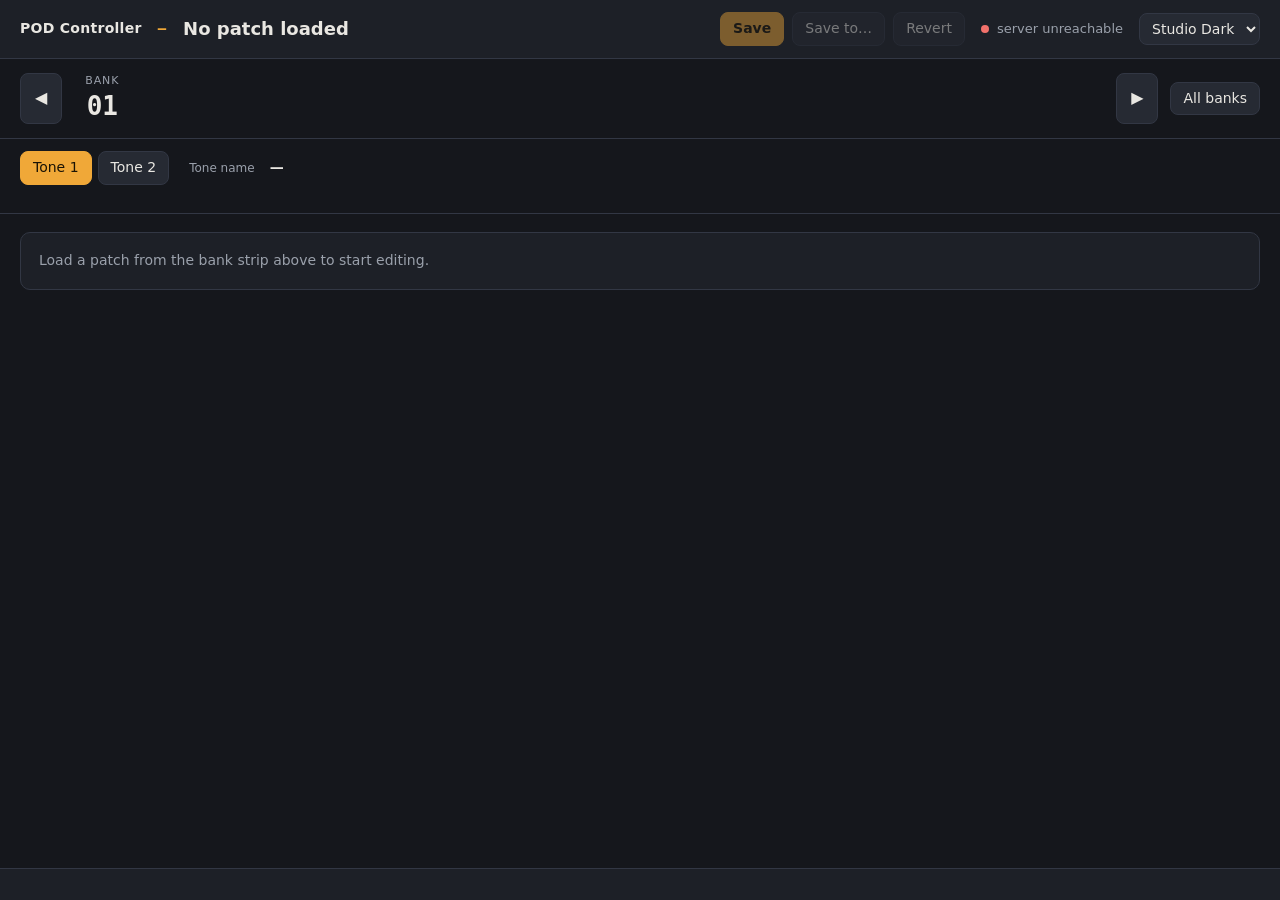
==== crates/pod-cli/ui/index.html @ 6e9d4432 "Browser editor: all banks, rename, save anywhere, models and params pod-cli serve is now a full edit" ====
<!doctype html>
<html lang="en" data-theme="studio-dark">
<head>
<meta charset="utf-8">
<meta name="viewport" content="width=device-width, initial-scale=1">
<title>POD Controller</title>
<link rel="stylesheet" href="style.css">
</head>
<body>
<!--
  Structure only: every element the script needs has an id or data-role.
  Layout and look live in style.css. See designprompt.md in the repo root
  before restyling.
-->
<header class="topbar">
  <div class="brand">POD Controller</div>

  <div class="patch-title" data-role="patch-title">
    <span class="patch-code" id="patch-code">—</span>
    <button class="patch-name" id="patch-name" title="Rename (Tone 1 name)">No patch loaded</button>
    <input class="patch-name-edit" id="patch-name-edit" maxlength="16" spellcheck="false" hidden>
    <span class="dirty-dot" id="dirty-dot" title="Unsaved changes" hidden></span>
  </div>

  <div class="patch-actions">
    <button id="btn-save" class="btn primary" disabled>Save</button>
    <button id="btn-save-as" class="btn" disabled>Save to…</button>
    <button id="btn-revert" class="btn" disabled>Revert</button>
  </div>

  <div class="status" id="status" data-state="unknown">
    <span class="status-dot"></span><span id="status-text">connecting…</span>
  </div>

  <select id="theme-select" class="theme-select" title="Theme"></select>
</header>

<section class="bank-strip" id="bank-strip" aria-label="Patches">
  <button class="bank-nav" id="bank-prev" aria-label="Previous bank">◀</button>
  <div class="bank-label">
    <span class="bank-caption">Bank</span>
    <span class="bank-number" id="bank-number">01</span>
  </div>
  <div class="bank-patches" id="bank-patches"></div>
  <button class="bank-nav" id="bank-next" aria-label="Next bank">▶</button>
  <button class="btn all-banks" id="btn-all-banks">All banks</button>
  <div class="scan-progress" id="scan-progress" hidden></div>
</section>

<section class="tone-bar">
  <div class="tone-tabs" id="tone-tabs">
    <button data-tone="0" class="tone-tab active">Tone 1</button>
    <button data-tone="1" class="tone-tab">Tone 2</button>
  </div>
  <div class="tone-name-wrap">
    <span class="tone-name-caption">Tone name</span>
    <button class="tone-name" id="tone-name">—</button>
    <input class="tone-name-edit" id="tone-name-edit" maxlength="16" spellcheck="false" hidden>
  </div>
</section>

<section class="chain" id="chain" aria-label="Signal chain"></section>

<main class="editor">
  <section class="panel" id="panel" data-block="">
    <div class="empty-hint">Load a patch from the bank strip above to start editing.</div>
  </section>
</main>

<footer class="log" id="log"></footer>

<!-- All-banks browser, used both for loading and for choosing where to save. -->
<div class="modal" id="banks-modal" hidden>
  <div class="modal-card" role="dialog" aria-modal="true" aria-labelledby="banks-title">
    <div class="modal-head">
      <h2 id="banks-title">All banks</h2>
      <span class="modal-sub" id="banks-sub"></span>
      <button class="btn close" id="banks-close" aria-label="Close">✕</button>
    </div>
    <div class="banks-grid" id="banks-grid"></div>
  </div>
</div>

<template id="fader-template">
  <div class="fader" data-role="fader" tabindex="0">
    <div class="fader-value" data-role="value"></div>
    <div class="fader-track" data-role="track">
      <div class="fader-fill" data-role="fill"></div>
      <div class="fader-thumb" data-role="thumb"></div>
    </div>
    <div class="fader-label" data-role="label"></div>
  </div>
</template>

<script src="app.js"></script>
</body>
</html>
---- crates/pod-cli/ui/style.css ----
/* POD Controller UI styles. Everything visual lives here, driven by the
   tokens below. Themes redefine tokens under [data-theme=...] on <html>
   (picked in the top bar, remembered per browser). See designprompt.md. */

:root,
[data-theme="studio-dark"] {
  --bg: #15171c;
  --surface: #1d2027;
  --surface-2: #262a33;
  --border: #323744;
  --text: #e9e7e2;
  --text-dim: #9aa0ab;
  --text-faint: #666c78;
  --accent: #f0a838;
  --accent-ink: #1a1305;
  --accent-soft: rgb(240 168 56 / 0.16);
  --on: #5fd38d;
  --off: #4b505c;
  --danger: #f2716b;
  --fader-track: #0f1115;
  --fader-fill: var(--accent);
  --fader-thumb: #eceae5;
  --radius: 10px;
  --gap: 12px;
  --font: system-ui, -apple-system, "Segoe UI", Roboto, sans-serif;
  --font-mono: ui-monospace, "SF Mono", Menlo, Consolas, monospace;
  --fader-height: 180px;
  --fader-width: 64px;
  color-scheme: dark;
}

[data-theme="daylight"] {
  --bg: #f3f1ec;
  --surface: #ffffff;
  --surface-2: #ebe8e1;
  --border: #d6d2c8;
  --text: #1f2126;
  --text-dim: #5b606b;
  --text-faint: #8d919a;
  --accent: #c7721b;
  --accent-ink: #ffffff;
  --accent-soft: rgb(199 114 27 / 0.14);
  --on: #218a4d;
  --off: #b9b5ac;
  --danger: #c23b33;
  --fader-track: #dcd8cf;
  --fader-thumb: #2a2d33;
  color-scheme: light;
}

* { box-sizing: border-box; }

body {
  margin: 0;
  background: var(--bg);
  color: var(--text);
  font: 14px/1.4 var(--font);
  min-height: 100vh;
}

button, select, input { font: inherit; color: inherit; }

.btn, .bank-nav, .tone-tab, .position-toggle button, .chain-power, .panel-power {
  background: var(--surface-2);
  border: 1px solid var(--border);
  border-radius: 8px;
  padding: 6px 12px;
  cursor: pointer;
}
.btn:hover:not(:disabled), .bank-nav:hover { border-color: var(--text-faint); }
.btn:disabled { opacity: 0.45; cursor: default; }
.btn.primary { background: var(--accent); color: var(--accent-ink); border-color: var(--accent); font-weight: 600; }

select {
  background: var(--surface-2);
  border: 1px solid var(--border);
  border-radius: 8px;
  padding: 6px 8px;
}

/* ---- top bar ---- */

.topbar {
  display: flex;
  align-items: center;
  gap: 16px;
  padding: 12px 20px;
  border-bottom: 1px solid var(--border);
  background: var(--surface);
  flex-wrap: wrap;
}
.brand { font-weight: 800; letter-spacing: 0.02em; }
.patch-title { display: flex; align-items: center; gap: 10px; flex: 1; min-width: 240px; }
.patch-code { font-family: var(--font-mono); color: var(--accent); font-weight: 600; }
.patch-name, .tone-name {
  background: none; border: 1px dashed transparent; border-radius: 6px;
  padding: 2px 6px; font-size: 18px; font-weight: 700; cursor: text; text-align: left;
}
.tone-name { font-size: 14px; font-weight: 600; }
.patch-name:hover, .tone-name:hover { border-color: var(--border); }
.patch-name-edit, .tone-name-edit {
  font-size: 18px; font-weight: 700; width: 17ch;
  background: var(--surface-2); border: 1px solid var(--accent); border-radius: 6px; padding: 2px 6px;
  font-family: var(--font-mono);
}
.tone-name-edit { font-size: 14px; }
.dirty-dot { width: 9px; height: 9px; border-radius: 50%; background: var(--accent); }
.patch-actions { display: flex; gap: 8px; }
.status { display: flex; align-items: center; gap: 8px; color: var(--text-dim); font-size: 13px; }
.status-dot { width: 8px; height: 8px; border-radius: 50%; background: var(--off); }
.status[data-state="ok"] .status-dot { background: var(--on); }
.status[data-state="warn"] .status-dot { background: var(--accent); }
.status[data-state="error"] .status-dot { background: var(--danger); }

/* ---- bank strip: patches laid out horizontally ---- */

.bank-strip {
  display: flex;
  align-items: stretch;
  gap: var(--gap);
  padding: 14px 20px;
  border-bottom: 1px solid var(--border);
  position: relative;
}
.bank-nav { font-size: 16px; padding: 0 14px; }
.bank-label { display: flex; flex-direction: column; justify-content: center; align-items: center; min-width: 56px; }
.bank-caption { font-size: 11px; text-transform: uppercase; letter-spacing: 0.08em; color: var(--text-dim); }
.bank-number { font-family: var(--font-mono); font-size: 26px; font-weight: 700; }
.bank-patches { display: grid; grid-template-columns: repeat(4, minmax(0, 1fr)); gap: var(--gap); flex: 1; }
.patch-card {
  display: flex; align-items: center; gap: 10px;
  background: var(--surface); border: 1px solid var(--border); border-radius: var(--radius);
  padding: 12px 14px; cursor: pointer; text-align: left; min-width: 0;
}
.patch-card:hover { border-color: var(--text-faint); }
.patch-card[data-state="loaded"] { border-color: var(--accent); background: var(--accent-soft); }
.patch-card-channel { font-family: var(--font-mono); font-weight: 700; color: var(--accent); }
.patch-card-name { white-space: nowrap; overflow: hidden; text-overflow: ellipsis; font-weight: 600; }
.all-banks { align-self: center; }
.scan-progress {
  position: absolute; left: 20px; right: 20px; bottom: 2px; font-size: 11px; color: var(--text-dim);
  background: linear-gradient(to right, var(--accent-soft) calc(var(--scan, 0) * 100%), transparent 0);
  border-radius: 4px; padding: 0 6px;
}

/* ---- tone bar ---- */

.tone-bar { display: flex; align-items: center; gap: 20px; padding: 12px 20px 0; }
.tone-tabs { display: flex; gap: 6px; }
.tone-tab.active { background: var(--accent); color: var(--accent-ink); border-color: var(--accent); }
.tone-name-wrap { display: flex; align-items: center; gap: 8px; }
.tone-name-caption { font-size: 12px; color: var(--text-dim); }

/* ---- signal chain ---- */

.chain {
  display: flex; gap: var(--gap); padding: 14px 20px; overflow-x: auto;
  border-bottom: 1px solid var(--border);
}
.chain-blocks, .chain-extras { display: flex; gap: 8px; }
.chain-extras { margin-left: auto; padding-left: 16px; border-left: 1px solid var(--border); }
.chain-block {
  display: flex; flex-direction: column; min-width: 96px; max-width: 140px;
  background: var(--surface); border: 1px solid var(--border); border-radius: var(--radius);
  overflow: hidden;
}
.chain-block[data-selected="true"] { border-color: var(--accent); box-shadow: 0 0 0 1px var(--accent); }
.chain-block[data-enabled="false"] .chain-label { color: var(--text-faint); }
.chain-block[data-block="amp"] { min-width: 120px; }
.chain-select { background: none; border: 0; padding: 8px 10px; text-align: left; cursor: pointer; display: flex; flex-direction: column; gap: 2px; }
.chain-label { font-weight: 700; font-size: 13px; }
.chain-model { font-size: 11px; color: var(--text-dim); white-space: nowrap; overflow: hidden; text-overflow: ellipsis; }
.chain-power { border-radius: 0; border-width: 1px 0 0; font-size: 11px; font-weight: 700; padding: 4px; }
.chain-power[aria-pressed="true"], .panel-power[aria-pressed="true"] { background: var(--on); color: #0b1a10; }

/* ---- editor panel ---- */

.editor { padding: 18px 20px 60px; }
.panel { background: var(--surface); border: 1px solid var(--border); border-radius: var(--radius); padding: 18px; }
.panel-head { display: flex; align-items: center; gap: 12px; flex-wrap: wrap; margin-bottom: 16px; }
.panel-title { margin: 0; font-size: 18px; }
.panel-subtitle { margin: 0 0 10px; font-size: 14px; color: var(--text-dim); text-transform: uppercase; letter-spacing: 0.06em; }
.panel-sub { margin-top: 22px; padding-top: 16px; border-top: 1px solid var(--border); display: flex; flex-direction: column; gap: 12px; align-items: flex-start; }
.model-select { min-width: 260px; }
.panel-power { font-weight: 700; }
.show-hidden { margin-left: auto; font-size: 12px; color: var(--text-dim); display: flex; gap: 6px; align-items: center; }
.panel-note { color: var(--text-dim); font-size: 12px; margin: 12px 0 0; }
.empty-hint { color: var(--text-dim); }
.position-toggle { display: inline-flex; }
.position-toggle button { border-radius: 0; }
.position-toggle button:first-child { border-radius: 8px 0 0 8px; }
.position-toggle button:last-child { border-radius: 0 8px 8px 0; border-left: 0; }
.position-toggle button[aria-pressed="true"] { background: var(--accent); color: var(--accent-ink); border-color: var(--accent); }

.fader-bank { display: flex; flex-wrap: wrap; gap: 18px; align-items: flex-end; }
.setting { display: flex; flex-direction: column; gap: 6px; font-size: 12px; color: var(--text-dim); }
.setting-row { display: flex; flex-wrap: wrap; gap: 16px; margin-bottom: 18px; }

/* ---- fader (vertical by default; data-orient="horizontal" flips it) ---- */

.fader {
  display: flex; flex-direction: column; align-items: center; gap: 8px;
  width: var(--fader-width); outline: none; user-select: none; touch-action: none;
}
.fader-value { font-family: var(--font-mono); font-size: 12px; color: var(--text-dim); min-height: 1.2em; }
.fader-track {
  position: relative; width: 10px; height: var(--fader-height);
  background: var(--fader-track); border-radius: 5px; cursor: ns-resize;
  /* A wider invisible hit area around the thin track. */
  box-shadow: 0 0 0 1px var(--border);
}
.fader-track::before { content: ""; position: absolute; inset: -6px -18px; }
.fader-fill {
  position: absolute; left: 0; right: 0; bottom: 0;
  height: calc(var(--fader-pos) * 100%);
  background: var(--fader-fill); border-radius: 5px;
}
.fader-thumb {
  position: absolute; left: 50%; bottom: calc(var(--fader-pos) * 100%);
  width: 38px; height: 16px; transform: translate(-50%, 50%);
  background: var(--fader-thumb); border-radius: 4px;
  box-shadow: 0 2px 6px rgb(0 0 0 / 0.4);
}
.fader:focus-visible .fader-thumb, .fader.dragging .fader-thumb { outline: 2px solid var(--accent); }
.fader-label { font-size: 12px; text-align: center; color: var(--text); line-height: 1.2; }

.fader[data-orient="horizontal"] { flex-direction: row; width: auto; }
.fader[data-orient="horizontal"] .fader-track { width: var(--fader-height); height: 10px; cursor: ew-resize; }
.fader[data-orient="horizontal"] .fader-fill { top: 0; right: auto; height: auto; width: calc(var(--fader-pos) * 100%); }
.fader[data-orient="horizontal"] .fader-thumb { bottom: auto; top: 50%; left: calc(var(--fader-pos) * 100%); width: 16px; height: 30px; transform: translate(-50%, -50%); }

/* ---- all-banks modal ---- */

.modal { position: fixed; inset: 0; background: rgb(0 0 0 / 0.55); display: grid; place-items: center; z-index: 10; padding: 20px; }
.modal[hidden] { display: none; }
.modal-card { background: var(--surface); border: 1px solid var(--border); border-radius: 14px; width: min(1100px, 100%); max-height: 90vh; display: flex; flex-direction: column; }
.modal-head { display: flex; align-items: center; gap: 14px; padding: 16px 20px; border-bottom: 1px solid var(--border); }
.modal-head h2 { margin: 0; font-size: 18px; }
.modal-sub { color: var(--text-dim); font-size: 13px; }
.modal-head .close { margin-left: auto; }
.modal[data-mode="save"] .modal-head h2 { color: var(--accent); }
.banks-grid {
  display: grid; grid-template-columns: repeat(2, minmax(0, 1fr)); grid-auto-flow: column;
  grid-template-rows: repeat(8, auto); gap: 6px 24px; padding: 16px 20px; overflow-y: auto;
}
.banks-row { display: grid; grid-template-columns: 32px repeat(4, minmax(0, 1fr)); gap: 6px; align-items: center; }
.banks-row-number { font-family: var(--font-mono); color: var(--text-dim); font-weight: 700; }
.banks-cell {
  display: flex; gap: 6px; align-items: center; min-width: 0; text-align: left;
  background: var(--surface-2); border: 1px solid transparent; border-radius: 6px; padding: 6px 8px; cursor: pointer; font-size: 12px;
}
.banks-cell:hover { border-color: var(--accent); }
.banks-cell[data-state="loaded"] { background: var(--accent-soft); border-color: var(--accent); }
.banks-cell-channel { font-family: var(--font-mono); color: var(--accent); font-weight: 700; }
.banks-cell-name { white-space: nowrap; overflow: hidden; text-overflow: ellipsis; }

/* ---- log ---- */

.log { position: fixed; left: 0; right: 0; bottom: 0; padding: 8px 20px; font-size: 12px; color: var(--text-dim); background: var(--surface); border-top: 1px solid var(--border); min-height: 32px; }
.log[data-state="error"] { color: var(--danger); }

/* ---- narrow screens ---- */

@media (max-width: 800px) {
  .bank-strip { flex-wrap: wrap; }
  .bank-patches { grid-template-columns: repeat(2, minmax(0, 1fr)); order: 5; flex-basis: 100%; }
  .banks-grid { grid-template-columns: 1fr; grid-auto-flow: row; grid-template-rows: none; }
  :root { --fader-height: 140px; --fader-width: 56px; }
}
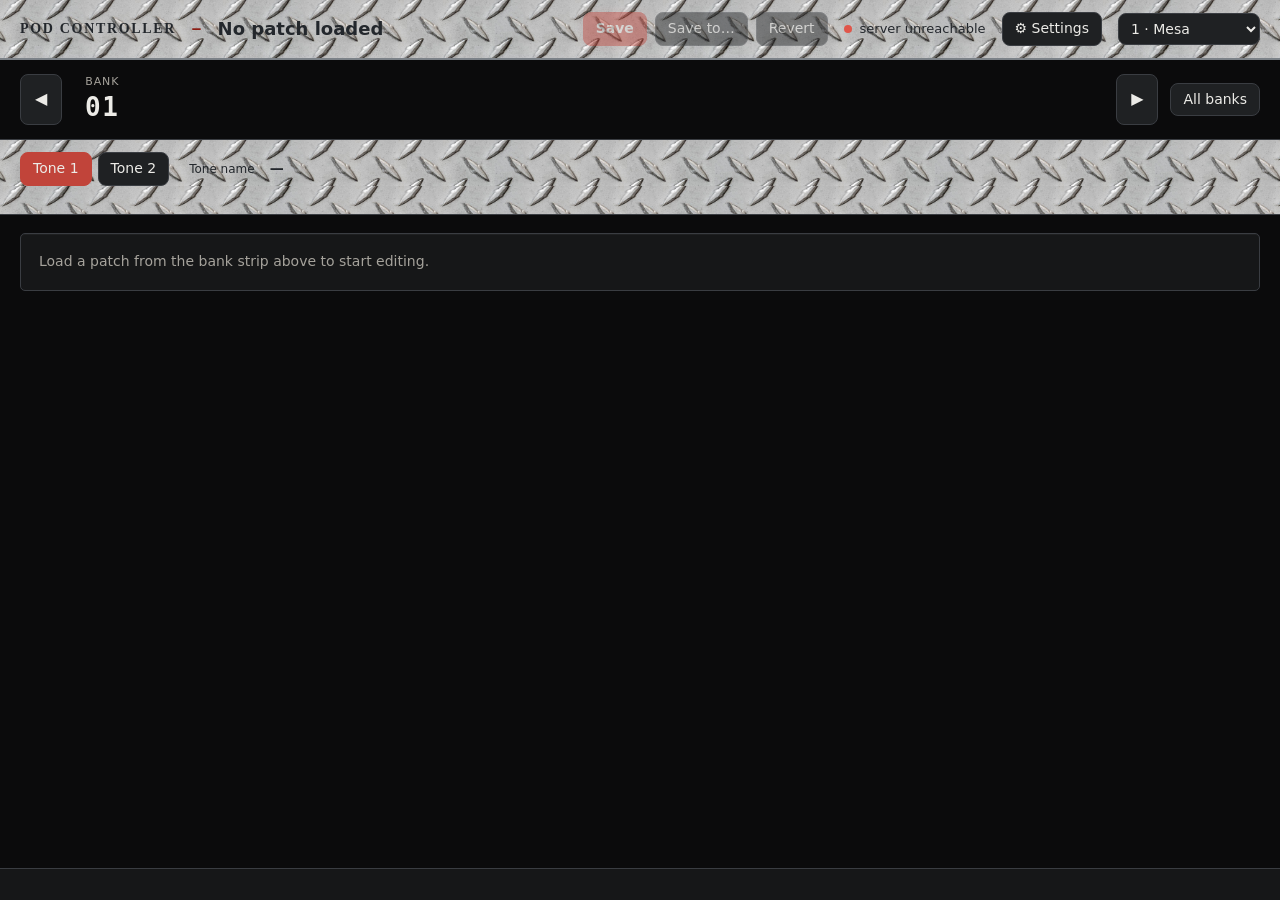
==== commit b5ffd7f7: "Design themes, fader/knob controls, amp/stomp parameter order - Four selectable themes: Mesa (diamon" ====
--- a/crates/pod-cli/ui/index.html
+++ b/crates/pod-cli/ui/index.html
@@ -32,6 +32,7 @@
     <span class="status-dot"></span><span id="status-text">connecting…</span>
   </div>
 
+  <button class="btn" id="btn-settings" title="Settings">⚙ Settings</button>
   <select id="theme-select" class="theme-select" title="Theme"></select>
 </header>
 
@@ -81,6 +82,43 @@
   </div>
 </div>
 
+<!-- Settings: how parameters are drawn (faders or knobs). -->
+<div class="modal" id="settings-modal" hidden>
+  <div class="modal-card" role="dialog" aria-modal="true" aria-labelledby="settings-title">
+    <div class="modal-head">
+      <h2 id="settings-title">Settings</h2>
+      <span class="modal-sub">How parameters are drawn</span>
+      <button class="btn close" id="settings-close" aria-label="Close">✕</button>
+    </div>
+    <div class="settings-body">
+      <div class="setting-group" data-setting="all">
+        <div class="setting-name">All parameters</div>
+        <div class="segmented" role="radiogroup" aria-label="All parameters">
+          <button data-value="fader" role="radio">Vertical faders</button>
+          <button data-value="knob" role="radio">Rotary knobs</button>
+        </div>
+      </div>
+      <div class="setting-group" data-setting="tone">
+        <div class="setting-name">Tone controls
+          <span class="setting-hint">(Bass, Middle, Treble, Presence, Tone)</span>
+        </div>
+        <div class="segmented" role="radiogroup" aria-label="Tone controls">
+          <button data-value="inherit" role="radio">Same as all</button>
+          <button data-value="fader" role="radio">Vertical faders</button>
+          <button data-value="knob" role="radio">Rotary knobs</button>
+        </div>
+      </div>
+      <div class="setting-group">
+        <div class="setting-name">Per-parameter overrides
+          <span class="setting-hint" id="overrides-count">none</span>
+        </div>
+        <button class="btn" id="btn-clear-overrides">Clear overrides</button>
+      </div>
+      <p class="setting-hint">Tip: press and hold any control to switch just that one.</p>
+    </div>
+  </div>
+</div>
+
 <template id="fader-template">
   <div class="fader" data-role="fader" tabindex="0">
     <div class="fader-value" data-role="value"></div>
--- a/crates/pod-cli/ui/style.css
+++ b/crates/pod-cli/ui/style.css
@@ -26,6 +26,18 @@
   --font-mono: ui-monospace, "SF Mono", Menlo, Consolas, monospace;
   --fader-height: 180px;
   --fader-width: 64px;
+  /* Theme hooks (see the per-theme blocks below). */
+  --font-display: var(--font);
+  --accent-2: var(--accent);
+  --bg-image: none;
+  --bg-size: auto;
+  --heading-transform: none;
+  --heading-spacing: -0.01em;
+  --panel-shadow: none;
+  --fader-track-width: 10px;
+  --fader-cap-width: 38px;
+  --fader-cap-height: 16px;
+  --fader-cap-radius: 4px;
   color-scheme: dark;
 }
 
@@ -48,11 +60,142 @@
   color-scheme: light;
 }
 
+/* ======================================================================
+   Design directions (candidates). Four themes with different moods,
+   typography, fader hardware and panel treatments, on top of the shared
+   token system. Pick one in the top bar, or compare them at /themes.html.
+   ====================================================================== */
+
+/* 1 · Mesa — black chassis, brushed-steel panel, cream knobs, red jewel. */
+[data-theme="mesa"] {
+  --bg: #0b0b0c;
+  --surface: #161718;
+  --surface-2: #1f2123;
+  --border: #3a3d42;
+  --text: #ecebe7;
+  --text-dim: #a5a29b;
+  --text-faint: #6d6a64;
+  --accent: #c1443a;
+  --accent-ink: #fff4ef;
+  --accent-soft: rgb(193 68 58 / 0.16);
+  --accent-2: #c8ced4;
+  --on: #e0b25a;
+  --on-effect: #d63d2c;
+  --off: #3a3d42;
+  --danger: #e0564a;
+  --fader-track: #0a0a0b;
+  --fader-fill: linear-gradient(to top, #4a4e54, #c8ced4);
+  --fader-thumb: #efe9dd;
+  --radius: 5px;
+  --font-display: Georgia, "Times New Roman", serif;
+  --heading-transform: uppercase;
+  --heading-spacing: 0.06em;
+  --fader-track-width: 9px;
+  --fader-cap-width: 36px;
+  --fader-cap-height: 20px;
+  --fader-cap-radius: 10px;
+  color-scheme: dark;
+}
+
+/* 2 · Neon Stage — deep indigo, magenta-to-cyan glow, glassy panels. */
+[data-theme="neon"] {
+  --bg: #0b0918;
+  --surface: #161330;
+  --surface-2: #211c47;
+  --border: #3a2f6e;
+  --text: #f3effe;
+  --text-dim: #b6a9e0;
+  --text-faint: #6f6499;
+  --accent: #ff3d9a;
+  --accent-ink: #1a0220;
+  --accent-soft: rgb(255 61 154 / 0.16);
+  --accent-2: #35d6ff;
+  --on: #5ef0c0;
+  --off: #3a2f6e;
+  --danger: #ff5d6c;
+  --fader-track: #0d0a1e;
+  --fader-fill: linear-gradient(to top, #35d6ff, #ff3d9a);
+  --fader-thumb: #ffffff;
+  --radius: 14px;
+  --gap: 14px;
+  --panel-shadow: 0 0 0 1px rgb(255 61 154 / 0.28), 0 0 28px rgb(53 214 255 / 0.12);
+  --fader-track-width: 10px;
+  --fader-cap-width: 40px;
+  --fader-cap-height: 16px;
+  --fader-cap-radius: 8px;
+  color-scheme: dark;
+}
+
+/* 3 · Tweed '59 — lacquered Bassman tweed, darker and coarser weave. */
+[data-theme="tweed"] {
+  --bg: #a9863f;
+  --surface: #efe1bd;
+  --surface-2: #ddc99a;
+  --border: #7d6330;
+  --text: #2b1f0f;
+  --text-dim: #6a5326;
+  --text-faint: #8f7846;
+  --accent: #7c2f1e;
+  --accent-ink: #fbf3e2;
+  --accent-soft: rgb(124 47 30 / 0.16);
+  --accent-2: #3f6b34;
+  --on: #3f6b34;
+  --off: #a68f60;
+  --danger: #a3342a;
+  --fader-track: #8e723c;
+  --fader-fill: #7c2f1e;
+  --fader-thumb: #f3e8cd;
+  --radius: 9px;
+  --font-display: Rockwell, Georgia, "Times New Roman", serif;
+  --bg-image:
+    repeating-linear-gradient(45deg, rgb(70 45 15 / 0.22) 0 6px, rgb(214 180 116 / 0.10) 6px 12px),
+    repeating-linear-gradient(-45deg, rgb(48 28 8 / 0.16) 0 6px, transparent 6px 12px);
+  --bg-size: 17px 17px, 17px 17px;
+  --fader-track-width: 12px;
+  --fader-cap-width: 42px;
+  --fader-cap-height: 14px;
+  --fader-cap-radius: 7px;
+  color-scheme: light;
+}
+
+/* 4 · Marshall — black tolex, gold panel, cream knobs, white piping. */
+[data-theme="marshall"] {
+  --bg: #0b0a08;
+  --surface: #15130f;
+  --surface-2: #1e1b15;
+  --border: #3b3323;
+  --text: #f4f0e6;
+  --text-dim: #b5ab90;
+  --text-faint: #7c735d;
+  --accent: #c9a227;
+  --accent-ink: #1c1403;
+  --accent-soft: rgb(201 162 39 / 0.16);
+  --accent-2: #f0e6cf;
+  --on: #e6c14a;
+  --on-effect: #d33426;
+  --off: #3b3323;
+  --danger: #d6533f;
+  --fader-track: #0a0908;
+  --fader-fill: linear-gradient(to top, #8a6a1c, #e6c14a);
+  --fader-thumb: #f2ead6;
+  --radius: 4px;
+  --font-display: Georgia, "Times New Roman", serif;
+  --heading-transform: uppercase;
+  --heading-spacing: 0.08em;
+  --fader-track-width: 9px;
+  --fader-cap-width: 34px;
+  --fader-cap-height: 17px;
+  --fader-cap-radius: 9px;
+  color-scheme: dark;
+}
+
 * { box-sizing: border-box; }
 
 body {
   margin: 0;
   background: var(--bg);
+  background-image: var(--bg-image);
+  background-size: var(--bg-size);
   color: var(--text);
   font: 14px/1.4 var(--font);
   min-height: 100vh;
@@ -90,6 +233,11 @@
   flex-wrap: wrap;
 }
 .brand { font-weight: 800; letter-spacing: 0.02em; }
+.brand, .panel-title, .modal-head h2, .bank-number {
+  font-family: var(--font-display);
+  text-transform: var(--heading-transform);
+  letter-spacing: var(--heading-spacing);
+}
 .patch-title { display: flex; align-items: center; gap: 10px; flex: 1; min-width: 240px; }
 .patch-code { font-family: var(--font-mono); color: var(--accent); font-weight: 600; }
 .patch-name, .tone-name {
@@ -171,12 +319,12 @@
 .chain-label { font-weight: 700; font-size: 13px; }
 .chain-model { font-size: 11px; color: var(--text-dim); white-space: nowrap; overflow: hidden; text-overflow: ellipsis; }
 .chain-power { border-radius: 0; border-width: 1px 0 0; font-size: 11px; font-weight: 700; padding: 4px; }
-.chain-power[aria-pressed="true"], .panel-power[aria-pressed="true"] { background: var(--on); color: #0b1a10; }
+.chain-power[aria-pressed="true"], .panel-power[aria-pressed="true"] { background: var(--on-effect, var(--on)); color: #0b1a10; }
 
 /* ---- editor panel ---- */
 
 .editor { padding: 18px 20px 60px; }
-.panel { background: var(--surface); border: 1px solid var(--border); border-radius: var(--radius); padding: 18px; }
+.panel { background: var(--surface); border: 1px solid var(--border); border-radius: var(--radius); padding: 18px; box-shadow: var(--panel-shadow); }
 .panel-head { display: flex; align-items: center; gap: 12px; flex-wrap: wrap; margin-bottom: 16px; }
 .panel-title { margin: 0; font-size: 18px; }
 .panel-subtitle { margin: 0 0 10px; font-size: 14px; color: var(--text-dim); text-transform: uppercase; letter-spacing: 0.06em; }
@@ -204,7 +352,7 @@
 }
 .fader-value { font-family: var(--font-mono); font-size: 12px; color: var(--text-dim); min-height: 1.2em; }
 .fader-track {
-  position: relative; width: 10px; height: var(--fader-height);
+  position: relative; width: var(--fader-track-width); height: var(--fader-height);
   background: var(--fader-track); border-radius: 5px; cursor: ns-resize;
   /* A wider invisible hit area around the thin track. */
   box-shadow: 0 0 0 1px var(--border);
@@ -217,8 +365,8 @@
 }
 .fader-thumb {
   position: absolute; left: 50%; bottom: calc(var(--fader-pos) * 100%);
-  width: 38px; height: 16px; transform: translate(-50%, 50%);
-  background: var(--fader-thumb); border-radius: 4px;
+  width: var(--fader-cap-width); height: var(--fader-cap-height); transform: translate(-50%, 50%);
+  background: var(--fader-thumb); border-radius: var(--fader-cap-radius);
   box-shadow: 0 2px 6px rgb(0 0 0 / 0.4);
 }
 .fader:focus-visible .fader-thumb, .fader.dragging .fader-thumb { outline: 2px solid var(--accent); }
@@ -228,6 +376,34 @@
 .fader[data-orient="horizontal"] .fader-track { width: var(--fader-height); height: 10px; cursor: ew-resize; }
 .fader[data-orient="horizontal"] .fader-fill { top: 0; right: auto; height: auto; width: calc(var(--fader-pos) * 100%); }
 .fader[data-orient="horizontal"] .fader-thumb { bottom: auto; top: 50%; left: calc(var(--fader-pos) * 100%); width: 16px; height: 30px; transform: translate(-50%, -50%); }
+
+/* ---- knob (rotary control; same contract as .fader) ---- */
+
+.knob {
+  display: flex; flex-direction: column; align-items: center; gap: 8px;
+  width: var(--fader-width); outline: none; user-select: none; touch-action: none;
+}
+.knob-value { font-family: var(--font-mono); font-size: 12px; color: var(--text-dim); min-height: 1.2em; }
+.knob-dial {
+  position: relative; width: 48px; height: 48px; border-radius: 50%; cursor: ns-resize;
+  background: radial-gradient(circle at 50% 32%, var(--surface-2), var(--fader-track));
+  box-shadow: inset 0 2px 5px rgb(0 0 0 / 0.5), 0 0 0 1px var(--border);
+}
+.knob-dial::before {
+  content: ""; position: absolute; inset: -5px; border-radius: 50%;
+  background: conic-gradient(from 225deg,
+    var(--accent) calc(var(--knob-pos, 0) * 270deg), transparent 0);
+  -webkit-mask: radial-gradient(farthest-side, transparent calc(100% - 3px), #000 calc(100% - 2px));
+  mask: radial-gradient(farthest-side, transparent calc(100% - 3px), #000 calc(100% - 2px));
+}
+.knob-pointer {
+  position: absolute; left: calc(50% - 1.5px); bottom: 50%; width: 3px; height: 38%;
+  border-radius: 2px; background: var(--text);
+  transform-origin: 50% 100%; transform: rotate(var(--knob-rot, -135deg));
+}
+.knob:focus-visible .knob-pointer,
+.knob.dragging .knob-pointer { background: var(--accent); box-shadow: 0 0 7px var(--accent-soft); }
+.knob-label { font-size: 12px; text-align: center; color: var(--text); line-height: 1.2; }
 
 /* ---- all-banks modal ---- */
 
@@ -254,10 +430,124 @@
 .banks-cell-channel { font-family: var(--font-mono); color: var(--accent); font-weight: 700; }
 .banks-cell-name { white-space: nowrap; overflow: hidden; text-overflow: ellipsis; }
 
+/* ---- settings modal ---- */
+
+.settings-body { padding: 18px 20px 22px; display: flex; flex-direction: column; gap: 18px; }
+.setting-group { display: flex; flex-direction: column; gap: 8px; align-items: flex-start; }
+.setting-name { font-weight: 600; }
+.setting-hint { color: var(--text-dim); font-size: 12px; font-weight: 400; }
+.segmented { display: inline-flex; border: 1px solid var(--border); border-radius: 8px; overflow: hidden; }
+.segmented button {
+  background: var(--surface-2); border: 0; border-right: 1px solid var(--border);
+  padding: 7px 14px; cursor: pointer; color: var(--text);
+}
+.segmented button:last-child { border-right: 0; }
+.segmented button:hover { border-color: var(--text-faint); }
+.segmented button[aria-checked="true"] { background: var(--accent); color: var(--accent-ink); font-weight: 600; }
+
 /* ---- log ---- */
 
 .log { position: fixed; left: 0; right: 0; bottom: 0; padding: 8px 20px; font-size: 12px; color: var(--text-dim); background: var(--surface); border-top: 1px solid var(--border); min-height: 32px; }
 .log[data-state="error"] { color: var(--danger); }
+
+/* ---- per-theme flourishes ---- */
+
+/* Mesa: brushed-steel trim, cream knobs, red jewel glow. */
+[data-theme="mesa"] .topbar { background: linear-gradient(#1b1c1e, #121314); border-bottom: 2px solid var(--accent-2); }
+[data-theme="mesa"] .brand { color: var(--accent-2); letter-spacing: 0.12em; }
+[data-theme="mesa"] .panel-head { border-bottom: 2px solid var(--accent-2); padding-bottom: 12px; }
+[data-theme="mesa"] .chain-block { background: linear-gradient(#1c1d20, #141517); }
+[data-theme="mesa"] .chain-block[data-selected="true"] { box-shadow: 0 0 0 1px var(--accent), 0 0 16px var(--accent-soft); }
+[data-theme="mesa"] .chain-block[data-enabled="true"] .chain-power { letter-spacing: 0.08em; }
+[data-theme="mesa"] .btn.primary { box-shadow: 0 0 10px var(--accent-soft); }
+[data-theme="mesa"] .fader-thumb { background: radial-gradient(circle at 50% 28%, #fffdf7, #d9cfba); box-shadow: inset 0 1px 0 #fff, 0 2px 5px rgb(0 0 0 / 0.65); }
+[data-theme="mesa"] .panel { box-shadow: inset 0 1px 0 rgb(255 255 255 / 0.04); }
+
+/* Diamond treadplate on the top chrome: top bar, tone bar, signal chain.
+   (The bank strip, editor surround and log line stay dark.) */
+[data-theme="mesa"] .topbar,
+[data-theme="mesa"] .tone-bar,
+[data-theme="mesa"] .chain {
+  background-color: #a9aeb3;
+  background-image: url(assets/diamond-plate.jpg);
+  background-size: 220px 129px;
+}
+[data-theme="mesa"] .topbar { border-bottom: 2px solid #7c8288; }
+[data-theme="mesa"] .brand,
+[data-theme="mesa"] .patch-code,
+[data-theme="mesa"] .patch-name,
+[data-theme="mesa"] .tone-name,
+[data-theme="mesa"] .tone-name-caption,
+[data-theme="mesa"] .status { color: #23272c; }
+[data-theme="mesa"] .patch-code { color: #8c1d14; }
+[data-theme="mesa"] .topbar .btn,
+[data-theme="mesa"] .topbar select,
+[data-theme="mesa"] .tone-tab { color: var(--text); }
+[data-theme="mesa"] .chain-power[aria-pressed="true"],
+[data-theme="mesa"] .panel-power[aria-pressed="true"] { color: #fff2ef; }
+
+/* Neon Stage: glassy gradient panels, glowing enabled blocks. */
+[data-theme="neon"] .panel,
+[data-theme="neon"] .modal-card { background-image: linear-gradient(160deg, rgb(255 61 154 / 0.07), transparent 40%), linear-gradient(20deg, rgb(53 214 255 / 0.09), transparent 45%); }
+[data-theme="neon"] .btn.primary,
+[data-theme="neon"] .tone-tab.active { background: linear-gradient(90deg, var(--accent), var(--accent-2)); color: #12021c; border: 0; }
+[data-theme="neon"] .chain-block[data-enabled="true"] { box-shadow: 0 0 0 1px rgb(94 240 192 / 0.25), 0 0 14px rgb(94 240 192 / 0.10); }
+[data-theme="neon"] .chain-block[data-selected="true"] { box-shadow: 0 0 0 1px var(--accent), 0 0 22px rgb(255 61 154 / 0.35); }
+[data-theme="neon"] .chain-power[aria-pressed="true"],
+[data-theme="neon"] .panel-power[aria-pressed="true"] { box-shadow: 0 0 12px rgb(94 240 192 / 0.45); }
+
+/* Tweed '59: warm plates, cream caps, serif names. */
+[data-theme="tweed"] .topbar { background: linear-gradient(#fbf5e7, #f0e5cd); }
+[data-theme="tweed"] .chain-block { background: linear-gradient(#fdf8ec, #f1e6cf); box-shadow: inset 0 1px 0 #fffdf7, 0 1px 2px rgb(60 38 12 / 0.28); }
+[data-theme="tweed"] .patch-name,
+[data-theme="tweed"] .tone-name { font-family: var(--font-display); }
+[data-theme="tweed"] .panel-title { font-size: 20px; }
+[data-theme="tweed"] .panel { box-shadow: 0 2px 7px rgb(40 25 5 / 0.28); }
+[data-theme="tweed"] .fader-thumb { box-shadow: inset 0 1px 0 #fff, 0 2px 4px rgb(60 38 12 / 0.4); }
+
+/* Marshall: brass front panels with black text, white piping, cream knobs. */
+[data-theme="marshall"] .chain-block { background: linear-gradient(#1a1712, #12100c); box-shadow: inset 0 0 0 1px rgb(240 230 207 / 0.18); }
+[data-theme="marshall"] .chain-block[data-selected="true"] { box-shadow: 0 0 0 1px var(--accent), inset 0 0 0 1px rgb(240 230 207 / 0.28); }
+[data-theme="marshall"] .chain-block[data-block="amp"],
+[data-theme="marshall"] .chain-block[data-block="cab"] { box-shadow: inset 0 0 0 2px rgb(240 230 207 / 0.22); }
+[data-theme="marshall"] .patch-card[data-state="loaded"] { box-shadow: inset 0 0 0 1px var(--accent); }
+[data-theme="marshall"] .btn.primary { box-shadow: 0 0 10px rgb(201 162 39 / 0.35); }
+[data-theme="marshall"] .fader-thumb { background: radial-gradient(circle at 50% 28%, #fdf8ec, #ddd2b8); box-shadow: inset 0 1px 0 #fff, 0 2px 5px rgb(0 0 0 / 0.6); }
+
+/* Brass front panels: top bar, block panel heads, log line. Black text. */
+[data-theme="marshall"] .topbar,
+[data-theme="marshall"] .panel-head,
+[data-theme="marshall"] .log {
+  background-color: #c99b2e;
+  background-image:
+    linear-gradient(rgb(255 255 255 / 0.30), rgb(0 0 0 / 0.16)),
+    repeating-linear-gradient(90deg, rgb(255 255 255 / 0.10) 0 1px, transparent 1px 4px);
+  color: #140e02;
+}
+[data-theme="marshall"] .topbar { border-bottom: 2px solid #6f5310; }
+[data-theme="marshall"] .panel-head { padding: 10px 12px; border-radius: 6px; }
+[data-theme="marshall"] .brand,
+[data-theme="marshall"] .patch-name,
+[data-theme="marshall"] .tone-name,
+[data-theme="marshall"] .status,
+[data-theme="marshall"] .show-hidden,
+[data-theme="marshall"] .panel-title,
+[data-theme="marshall"] .panel-model,
+[data-theme="marshall"] .log { color: #140e02; }
+[data-theme="marshall"] .brand { color: #241503; letter-spacing: 0.1em; font-style: italic; }
+[data-theme="marshall"] .patch-code { color: #6b2410; }
+/* Controls on the brass keep their dark fill, so they need light text. */
+[data-theme="marshall"] .topbar .btn,
+[data-theme="marshall"] .topbar select,
+[data-theme="marshall"] .panel-head select,
+[data-theme="marshall"] .panel-head .btn { color: var(--text); }
+[data-theme="marshall"] .panel-head .position-toggle button:not([aria-pressed="true"]),
+[data-theme="marshall"] .panel-head .panel-power:not([aria-pressed="true"]) { color: var(--text); }
+[data-theme="marshall"] .topbar .btn:disabled { color: var(--text-dim); }
+[data-theme="marshall"] .topbar .btn.primary { background: #14110b; color: #e6c14a; border-color: #14110b; }
+[data-theme="marshall"] .chain-power[aria-pressed="true"],
+[data-theme="marshall"] .panel-power[aria-pressed="true"] { color: #fff2ef; }
+[data-theme="marshall"] .log[data-state="error"] { color: #6b1c0c; }
 
 /* ---- narrow screens ---- */
 
